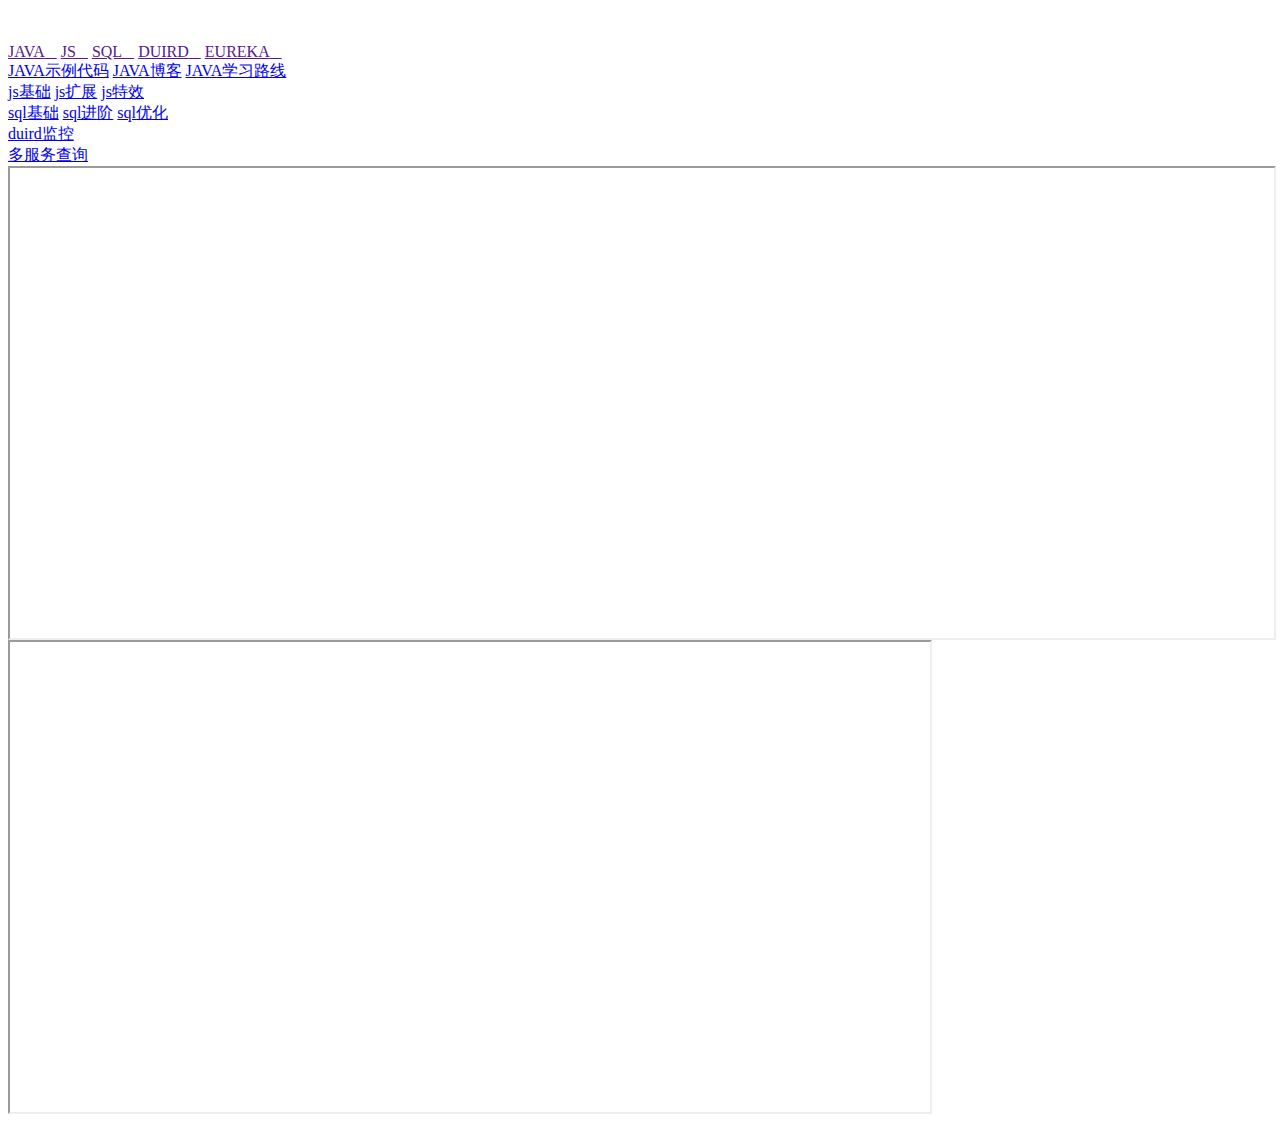
==== src/main/resources/templates/index.html @ 5a1ee395 "测试" ====
<!DOCTYPE html PUBLIC "-//W3C//DTD XHTML 1.0 Transitional//EN" "http://www.w3.org/TR/xhtml1/DTD/xhtml1-transitional.dtd">

<html xmlns="http://www.w3.org/1999/xhtml">

<head>

<meta http-equiv="Content-Type" content="text/html; charset=utf-8" />

<meta name="keywords" content="yechh" />
<link rel="icon" href="/image/favicon.ico">
<title>yechh</title>

<link href="/css/index.css" rel="stylesheet" type="text/css">
<link href="/css/bootstrap.min.css" rel="stylesheet" type="text/css">
<script type="text/javascript" src="/js/jquery.min.js"></script>
<script type="text/javascript" src="/js/bootstrap.min.js"></script>
<script type="text/javascript" src="/js/index.js"></script>

</head>

<body>

<!-- 代码 开始 -->

<div class="wrap">

	<div class="header">

		<h1 class="logo"><a href="#" target="_blank"><img src="/image/yechhlogo.jpg" alt=""></a></h1>

	</div>

	<div class="top-nav">

		<div id="navList" class="navlist-wrap">

			<div class="navlist clearfix">

				<a href="" class="nav-btn" data-device="#javaItem">JAVA<span>&nbsp;&nbsp;&nbsp;</span></a>

				<a href="" class="nav-btn" data-device="#jsItem">JS<span>&nbsp;&nbsp;&nbsp;</span></a>

				<a href="" class="nav-btn" data-device="#sqlItem">SQL<span>&nbsp;&nbsp;&nbsp;</span></a>

				<a href="" class="nav-btn" data-device="#driudItem">DUIRD<span>&nbsp;&nbsp;&nbsp;</span></a>

				<a href="" class="nav-btn" data-device="#eurekaItem">EUREKA<span>&nbsp;&nbsp;&nbsp;</span></a>

			</div>

		</div>

		<div id="expandZone" class="expand active">

			<div class="download">

				<div id="javaItem" class="item">

					<div class="download-list">

						<a href="#" target="_blank" class="btn zj" id="download-link"><span class="icon"></span><span class="text">JAVA示例代码</span></a>

						<a href="#" target="_blank" class="btn sjgj" id="tencent_app_assistant_btn"><span class="icon"></span><span class="text">JAVA博客</span></a>

						<a href="#" target="_blank" class="btn wdj"><span class="icon"></span><span class="text">JAVA学习路线</span></a>

					</div>

				</div>

				<div id="jsItem" class="item">

					<div class="download-list">

						<a href="#" target="_blank" class="btn zj"><span class="icon"></span><span class="text">js基础</span></a>

						<a href="#" target="_blank" class="btn apple"><span class="icon"></span><span class="text">js扩展</span></a>

						<a href="#" target="_blank" title="iTools" class="btn itools"><span class="icon"></span><span class="text">js特效</span></a>

					</div>

				</div>

				<div id="sqlItem" class="item">

					<div class="download-list">

						<a href="#" target="_blank" class="btn zj"><span class="icon"></span><span class="text">sql基础</span></a>

						<a href="#" target="_blank" class="btn apple"><span class="icon"></span><span class="text">sql进阶</span></a>

						<a href="#" target="_blank" class="btn itools"><span class="icon"></span><span class="text">sql优化</span></a>

					</div>

				</div>

				<div id="duirdItem" class="item">

					<div class="download-list">

						<a href="#" target="_blank" class="btn zj"><span class="icon"></span><span class="text">duird监控</span></a>

					</div>

				</div>

				<div id="eurekaItem" class="item">

					<div class="download-list">

						<a href="#" target="_blank" class="btn zj"><span class="icon"></span><span class="text">多服务查询</span></a>

					</div>

				</div>

			</div>

			<div id="closeBtn" class="close-btn"></div>

		</div>

		<div class="nav-bottom-bg">

		</div>
        <div class="container">

            <div class="col-md-2">
                <iframe src="http://localhost:8080/auth/toMenu" width="100%" height="470px" scrolling="no"></iframe>
            </div>
            <div class="col-md-10">
                <iframe src="http://localhost:8080/auth/toIndex" width="920px" height="470px"></iframe>
            </div>
            <div class="col-md-2"></div>
        </div>


	</div>

</div>

<!-- 代码 结束 -->

</body>

</html>
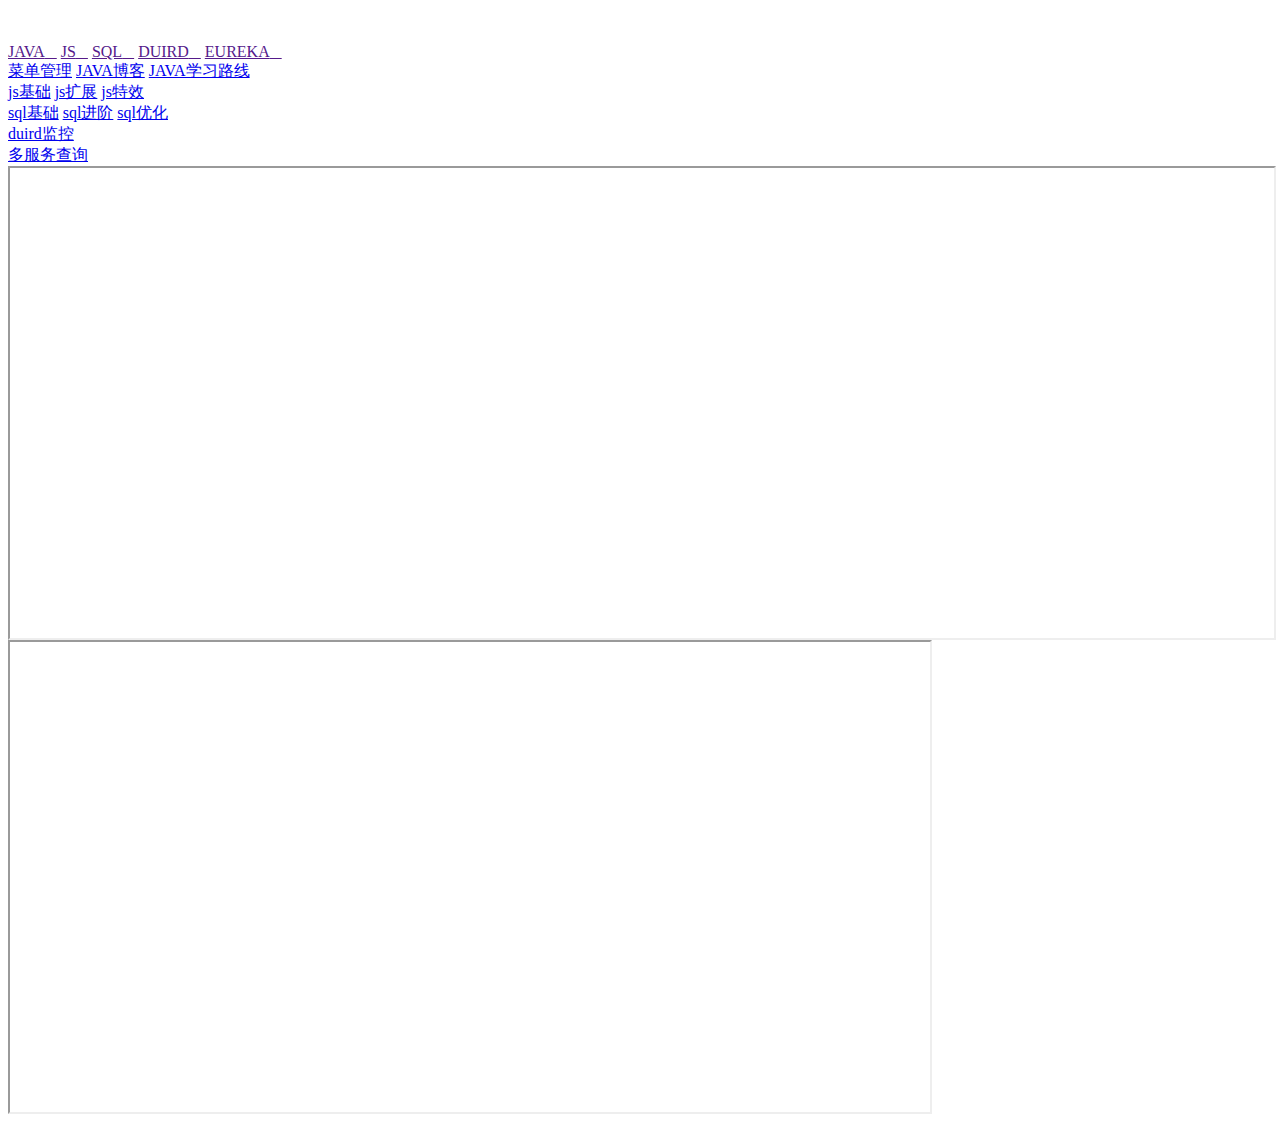
==== commit 9680ef1e: "测试" ====
--- a/src/main/resources/templates/index.html
+++ b/src/main/resources/templates/index.html
@@ -58,9 +58,9 @@
 
 					<div class="download-list">
 
-						<a href="#" target="_blank" class="btn zj" id="download-link"><span class="icon"></span><span class="text">JAVA示例代码</span></a>
+						<a href="http://localhost:8080/getMenuList" target="show" class="btn zj" id="download-link"><span class="icon"></span><span class="text">菜单管理</span></a>
 
-						<a href="#" target="_blank" class="btn sjgj" id="tencent_app_assistant_btn"><span class="icon"></span><span class="text">JAVA博客</span></a>
+						<a href="http://localhost:8080/auth/toDemo" target="show" class="btn sjgj" id="tencent_app_assistant_btn"><span class="icon"></span><span class="text">JAVA博客</span></a>
 
 						<a href="#" target="_blank" class="btn wdj"><span class="icon"></span><span class="text">JAVA学习路线</span></a>
 
@@ -100,7 +100,7 @@
 
 					<div class="download-list">
 
-						<a href="#" target="_blank" class="btn zj"><span class="icon"></span><span class="text">duird监控</span></a>
+						<a href="http://localhost:8080/druid/index.html" target="show" class="btn zj"><span class="icon"></span><span class="text">duird监控</span></a>
 
 					</div>
 
@@ -131,7 +131,7 @@
                 <iframe src="http://localhost:8080/auth/toMenu" width="100%" height="470px" scrolling="no"></iframe>
             </div>
             <div class="col-md-10">
-                <iframe src="http://localhost:8080/auth/toIndex" width="920px" height="470px"></iframe>
+                <iframe src="http://localhost:8080/auth/toIndex" name="show" width="920px" height="470px"></iframe>
             </div>
             <div class="col-md-2"></div>
         </div>
